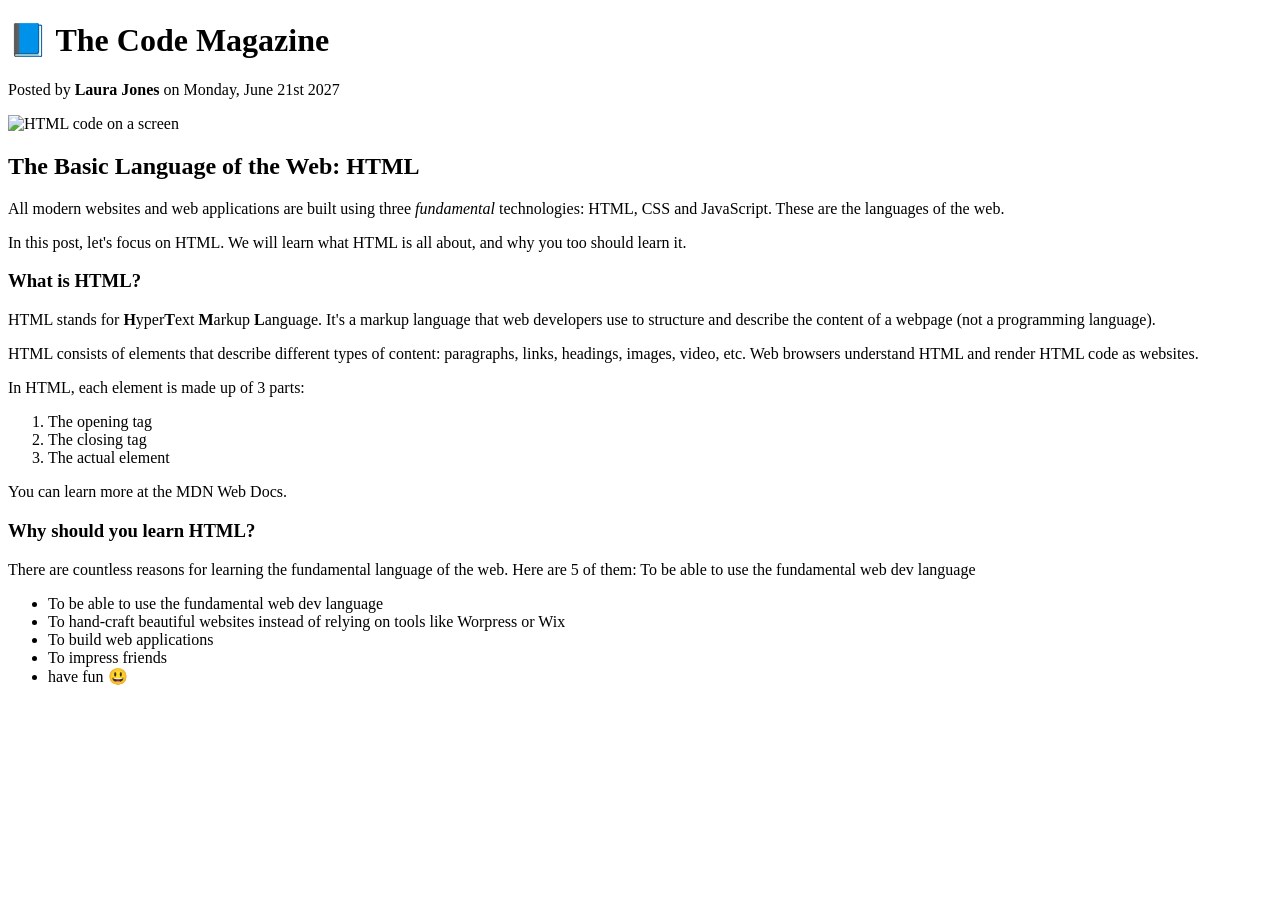
==== index.html @ 5f618c9a "Add missing image element to enhance visual content in index.html" ====
<!DOCTYPE html>
<html lang="en">
  <head>
    <meta charset="UTF-8" />
    <meta name="viewport" content="width=device-width, initial-scale=1.0" />
    <title>The Basic Language of the Web: HTML</title>
  </head>
  <body>
    <h1>📘 The Code Magazine</h1>

    <p>Posted by <strong> Laura Jones </strong> on Monday, June 21st 2027</p>

    <img
      src="post-img.jpg"
      alt="HTML code on a screen"
      width="500"
      height="200"
    />

    <h2>The Basic Language of the Web: HTML</h2>
    <p>
      All modern websites and web applications are built using three
      <em> fundamental </em>
      technologies: HTML, CSS and JavaScript. These are the languages of the
      web.
    </p>

    <p>
      In this post, let's focus on HTML. We will learn what HTML is all about,
      and why you too should learn it.
    </p>
    <h3>What is HTML?</h3>
    <p>
      HTML stands for <strong>H</strong>yper<strong>T</strong>ext
      <strong>M</strong>arkup <strong>L</strong>anguage. It's a markup language
      that web developers use to structure and describe the content of a webpage
      (not a programming language).
    </p>
    <p>
      HTML consists of elements that describe different types of content:
      paragraphs, links, headings, images, video, etc. Web browsers understand
      HTML and render HTML code as websites.
    </p>

    <p>In HTML, each element is made up of 3 parts:</p>
    <ol>
      <li>The opening tag</li>
      <li>The closing tag</li>
      <li>The actual element</li>
    </ol>
    <p>You can learn more at the MDN Web Docs.</p>
    <h3>Why should you learn HTML?</h3>

    <p>
      There are countless reasons for learning the fundamental language of the
      web. Here are 5 of them: To be able to use the fundamental web dev
      language
    </p>
    <ul>
      <li>To be able to use the fundamental web dev language</li>
      <li>
        To hand-craft beautiful websites instead of relying on tools like
        Worpress or Wix
      </li>
      <li>To build web applications</li>
      <li>To impress friends</li>
      <li>have fun 😃</li>
    </ul>
  </body>
</html>
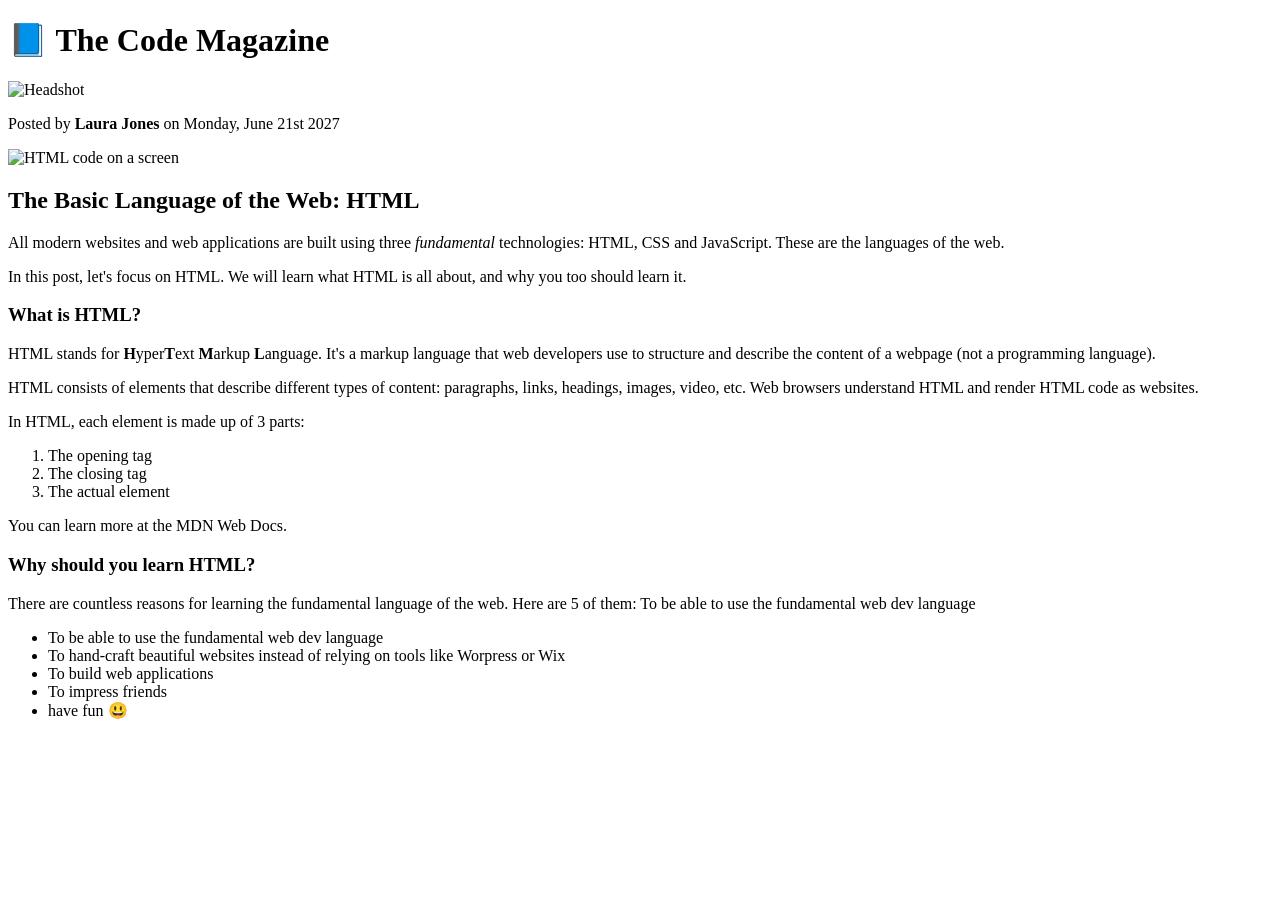
==== commit c8cb4421: "Fix typo in alt attribute of author image in index.html" ====
--- a/index.html
+++ b/index.html
@@ -7,6 +7,9 @@
   </head>
   <body>
     <h1>📘 The Code Magazine</h1>
+
+    <img src="laura-jones.jpg" alt=Headshot of Laura Jones" width="50"
+    height="50" />
 
     <p>Posted by <strong> Laura Jones </strong> on Monday, June 21st 2027</p>
 
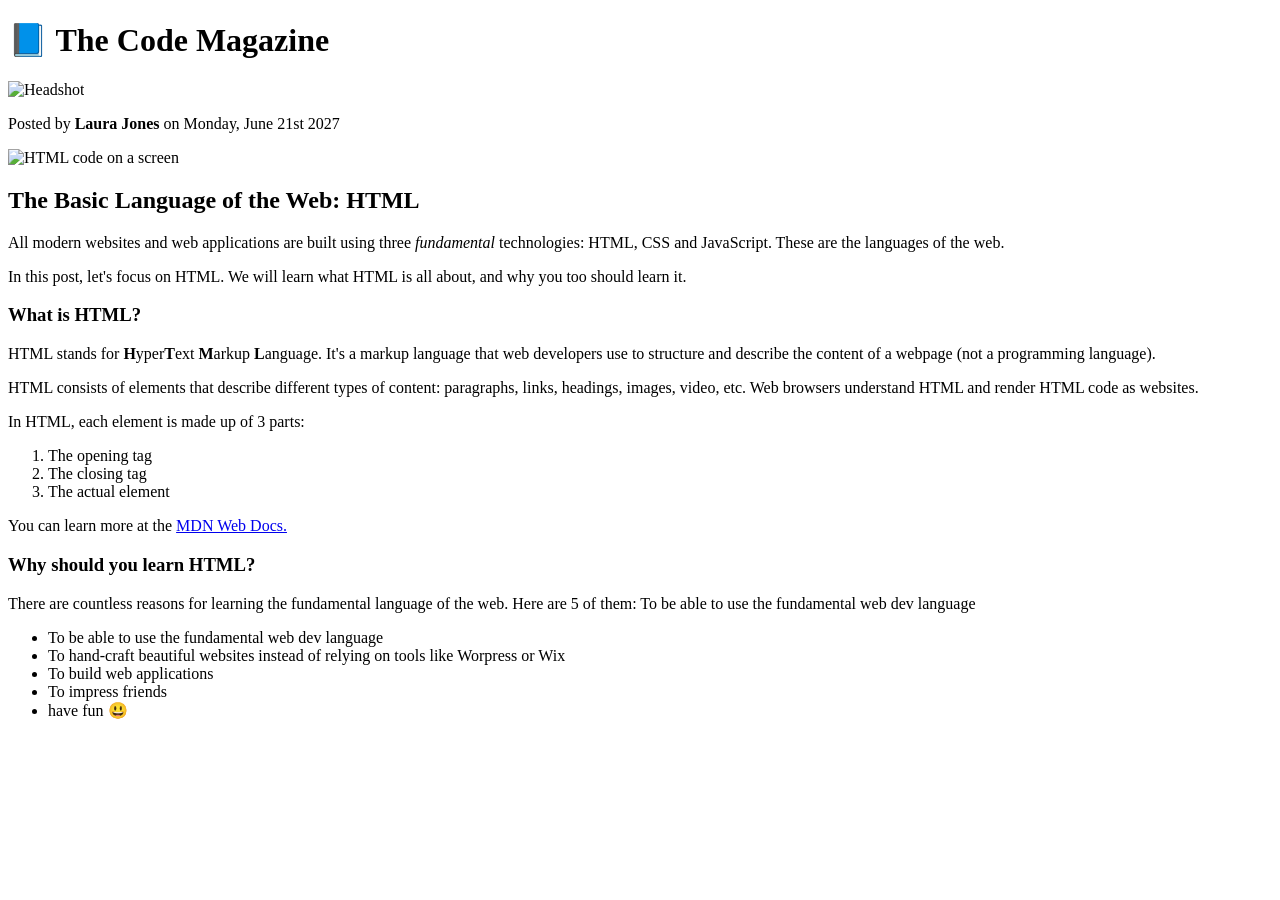
==== commit df2468a5: "Add hyperlink to MDN Web Docs for HTML learning resources in index.html" ====
--- a/index.html
+++ b/index.html
@@ -51,7 +51,14 @@
       <li>The closing tag</li>
       <li>The actual element</li>
     </ol>
-    <p>You can learn more at the MDN Web Docs.</p>
+    <p>
+      You can learn more at the
+      <a
+        href="https://developer.mozilla.org/en-US/docs/Web/HTML"
+        target="_blank"
+        >MDN Web Docs.</a
+      >
+    </p>
     <h3>Why should you learn HTML?</h3>
 
     <p>
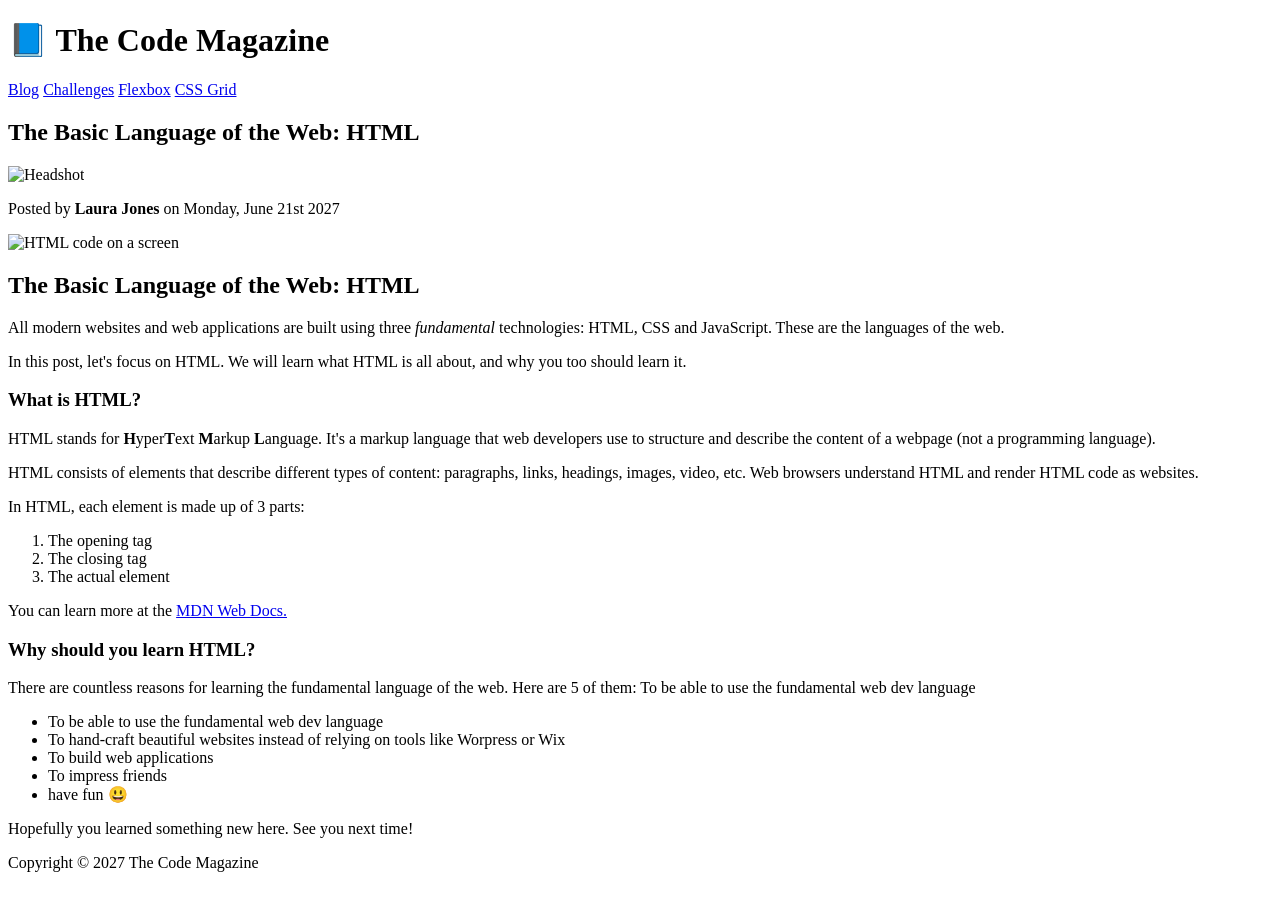
==== commit de7bc27f: "Refactor index.html structure and add navigation links to enhance user experience" ====
--- a/index.html
+++ b/index.html
@@ -6,75 +6,91 @@
     <title>The Basic Language of the Web: HTML</title>
   </head>
   <body>
-    <h1>📘 The Code Magazine</h1>
+    <header>
+      <h1>📘 The Code Magazine</h1>
 
-    <img src="laura-jones.jpg" alt=Headshot of Laura Jones" width="50"
-    height="50" />
+      <nav>
+        <a href="blog.html">Blog</a>
+        <a href="#">Challenges</a>
+        <a href="#">Flexbox</a>
+        <a href="#">CSS Grid</a>
+      </nav>
+    </header>
+    <article>
+      <h2>The Basic Language of the Web: HTML</h2>
 
-    <p>Posted by <strong> Laura Jones </strong> on Monday, June 21st 2027</p>
+      <img src="laura-jones.jpg" alt=Headshot of Laura Jones" width="50"
+      height="50" />
 
-    <img
-      src="post-img.jpg"
-      alt="HTML code on a screen"
-      width="500"
-      height="200"
-    />
+      <p>Posted by <strong> Laura Jones </strong> on Monday, June 21st 2027</p>
 
-    <h2>The Basic Language of the Web: HTML</h2>
-    <p>
-      All modern websites and web applications are built using three
-      <em> fundamental </em>
-      technologies: HTML, CSS and JavaScript. These are the languages of the
-      web.
-    </p>
+      <img
+        src="post-img.jpg"
+        alt="HTML code on a screen"
+        width="500"
+        height="200"
+      />
 
-    <p>
-      In this post, let's focus on HTML. We will learn what HTML is all about,
-      and why you too should learn it.
-    </p>
-    <h3>What is HTML?</h3>
-    <p>
-      HTML stands for <strong>H</strong>yper<strong>T</strong>ext
-      <strong>M</strong>arkup <strong>L</strong>anguage. It's a markup language
-      that web developers use to structure and describe the content of a webpage
-      (not a programming language).
-    </p>
-    <p>
-      HTML consists of elements that describe different types of content:
-      paragraphs, links, headings, images, video, etc. Web browsers understand
-      HTML and render HTML code as websites.
-    </p>
+      <h2>The Basic Language of the Web: HTML</h2>
+      <p>
+        All modern websites and web applications are built using three
+        <em> fundamental </em>
+        technologies: HTML, CSS and JavaScript. These are the languages of the
+        web.
+      </p>
 
-    <p>In HTML, each element is made up of 3 parts:</p>
-    <ol>
-      <li>The opening tag</li>
-      <li>The closing tag</li>
-      <li>The actual element</li>
-    </ol>
-    <p>
-      You can learn more at the
-      <a
-        href="https://developer.mozilla.org/en-US/docs/Web/HTML"
-        target="_blank"
-        >MDN Web Docs.</a
-      >
-    </p>
-    <h3>Why should you learn HTML?</h3>
+      <p>
+        In this post, let's focus on HTML. We will learn what HTML is all about,
+        and why you too should learn it.
+      </p>
+      <h3>What is HTML?</h3>
+      <p>
+        HTML stands for <strong>H</strong>yper<strong>T</strong>ext
+        <strong>M</strong>arkup <strong>L</strong>anguage. It's a markup
+        language that web developers use to structure and describe the content
+        of a webpage (not a programming language).
+      </p>
+      <p>
+        HTML consists of elements that describe different types of content:
+        paragraphs, links, headings, images, video, etc. Web browsers understand
+        HTML and render HTML code as websites.
+      </p>
 
-    <p>
-      There are countless reasons for learning the fundamental language of the
-      web. Here are 5 of them: To be able to use the fundamental web dev
-      language
-    </p>
-    <ul>
-      <li>To be able to use the fundamental web dev language</li>
-      <li>
-        To hand-craft beautiful websites instead of relying on tools like
-        Worpress or Wix
-      </li>
-      <li>To build web applications</li>
-      <li>To impress friends</li>
-      <li>have fun 😃</li>
-    </ul>
+      <p>In HTML, each element is made up of 3 parts:</p>
+      <ol>
+        <li>The opening tag</li>
+        <li>The closing tag</li>
+        <li>The actual element</li>
+      </ol>
+      <p>
+        You can learn more at the
+        <a
+          href="https://developer.mozilla.org/en-US/docs/Web/HTML"
+          target="_blank"
+          >MDN Web Docs.</a
+        >
+      </p>
+      <h3>Why should you learn HTML?</h3>
+
+      <p>
+        There are countless reasons for learning the fundamental language of the
+        web. Here are 5 of them: To be able to use the fundamental web dev
+        language
+      </p>
+      <ul>
+        <li>To be able to use the fundamental web dev language</li>
+        <li>
+          To hand-craft beautiful websites instead of relying on tools like
+          Worpress or Wix
+        </li>
+        <li>To build web applications</li>
+        <li>To impress friends</li>
+        <li>have fun 😃</li>
+      </ul>
+
+      <p>Hopefully you learned something new here. See you next time!</p>
+    </article>
+
+    <footer>Copyright &copy; 2027 The Code Magazine</footer>
   </body>
 </html>
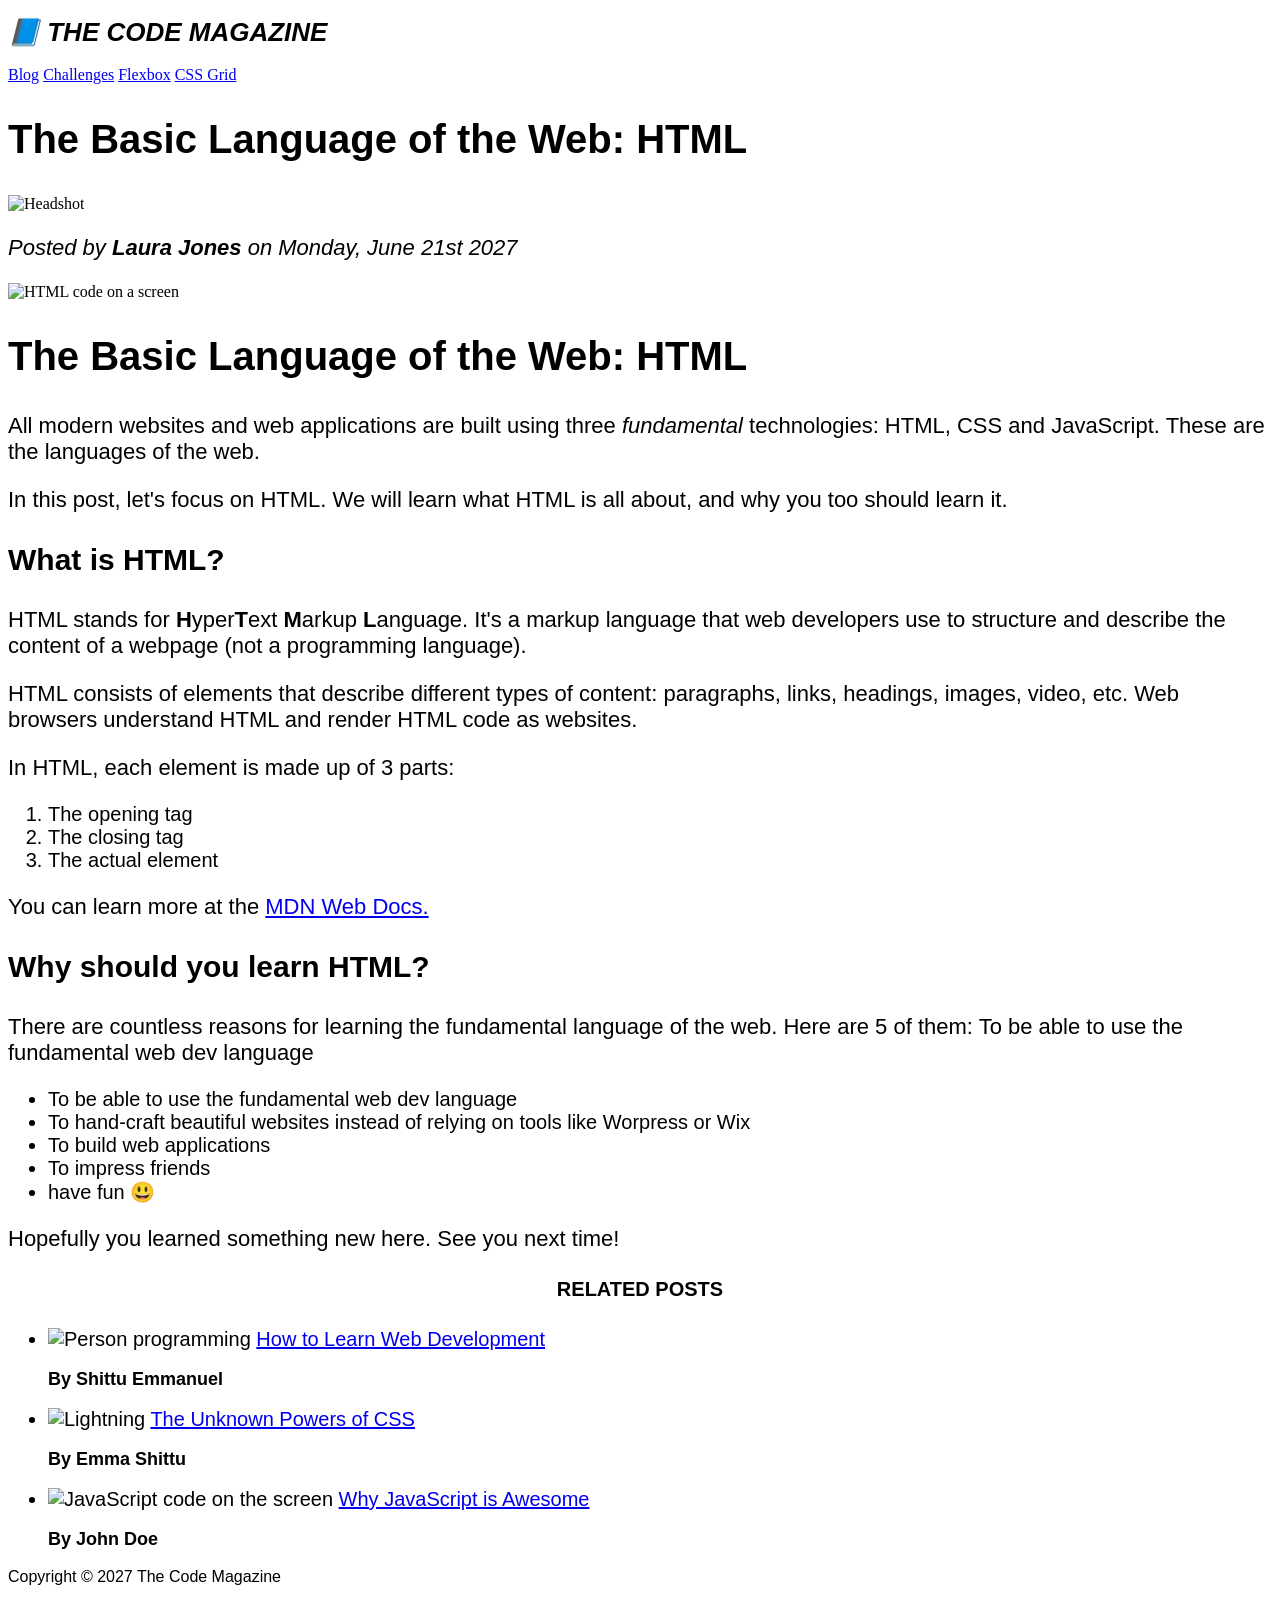
==== commit 97185817: "Refactor index.html and add style.css for improved structure and styling" ====
--- a/index.html
+++ b/index.html
@@ -3,10 +3,11 @@
   <head>
     <meta charset="UTF-8" />
     <meta name="viewport" content="width=device-width, initial-scale=1.0" />
+    <link rel="stylesheet" href="style.css" />
     <title>The Basic Language of the Web: HTML</title>
   </head>
   <body>
-    <header>
+    <header class="main-header">
       <h1>📘 The Code Magazine</h1>
 
       <nav>
@@ -17,20 +18,23 @@
       </nav>
     </header>
     <article>
-      <h2>The Basic Language of the Web: HTML</h2>
+      <header>
+        <h2>The Basic Language of the Web: HTML</h2>
 
-      <img src="laura-jones.jpg" alt=Headshot of Laura Jones" width="50"
-      height="50" />
+        <img src="img/laura-jones.jpg" alt=Headshot of Laura Jones" width="50"
+        height="50" />
 
-      <p>Posted by <strong> Laura Jones </strong> on Monday, June 21st 2027</p>
+        <p id"author">
+          Posted by <strong> Laura Jones </strong> on Monday, June 21st 2027
+        </p>
 
-      <img
-        src="post-img.jpg"
-        alt="HTML code on a screen"
-        width="500"
-        height="200"
-      />
-
+        <img
+          src="img/post-img.jpg"
+          alt="HTML code on a screen"
+          width="500"
+          height="200"
+        />
+      </header>
       <h2>The Basic Language of the Web: HTML</h2>
       <p>
         All modern websites and web applications are built using three
@@ -91,6 +95,42 @@
       <p>Hopefully you learned something new here. See you next time!</p>
     </article>
 
-    <footer>Copyright &copy; 2027 The Code Magazine</footer>
+    <aside>
+      <h4>Related posts</h4>
+      <ul class="related-posts">
+        <li>
+          <img
+            src="img/related-1.jpg"
+            alt="Person programming"
+            width="75"
+            height="75"
+          />
+          <a href="#">How to Learn Web Development</a>
+          <p class="related-author">By Shittu Emmanuel</p>
+        </li>
+        <li>
+          <img src="img/related-2.jpg" alt="Lightning" width="75" height="75" />
+          <a href="#">The Unknown Powers of CSS</a>
+          <p class="related-author">By Emma Shittu</p>
+        </li>
+        <li>
+          <img
+            src="img//related-3.jpg"
+            alt="JavaScript code on the screen"
+            width="75"
+            height="75"
+          />
+          <a href="#">Why JavaScript is Awesome</a>
+          <p class="related-author">By John Doe</p>
+        </li>
+      </ul>
+    </aside>
+
+
+    <footer>
+      <p id="copyright">
+Copyright &copy; 2027 The Code Magazine
+      </p>
+    </footer>
   </body>
 </html>
--- a/style.css
+++ b/style.css
@@ -0,0 +1,72 @@
+h1,
+h2,
+h3,
+h4,
+p,
+li {
+  font-family: sans-serif;
+}
+
+h1 {
+  font-size: 26px;
+  font-family: sans-serif;
+  text-transform: uppercase;
+  font-style: italic;
+}
+
+h2 {
+  font-size: 40px;
+  font-family: sans-serif;
+}
+
+h3 {
+  font-size: 30px;
+  font-family: sans-serif;
+}
+
+h4 {
+  font-size: 20px;
+  font-family: sans-serif;
+  text-transform: uppercase;
+  text-align: center;
+}
+
+p {
+  font-size: 22px;
+  font-family: sans-serif;
+}
+
+li {
+  font-size: 20px;
+  font-family: sans-serif;
+}
+
+footer p {
+  font-size: 16px;
+}
+
+article header p {
+  font-style: italic;
+}
+
+#author {
+  font-style: italic;
+  font-size: 18px;
+}
+
+#copyright {
+  font-size: 16px;
+}
+
+.related-author {
+  font-size: 18px;
+  font-weight: bold;
+}
+
+/* ul {
+  list-style-type: none;
+} */
+
+.related-post {
+  list-style: none;
+}
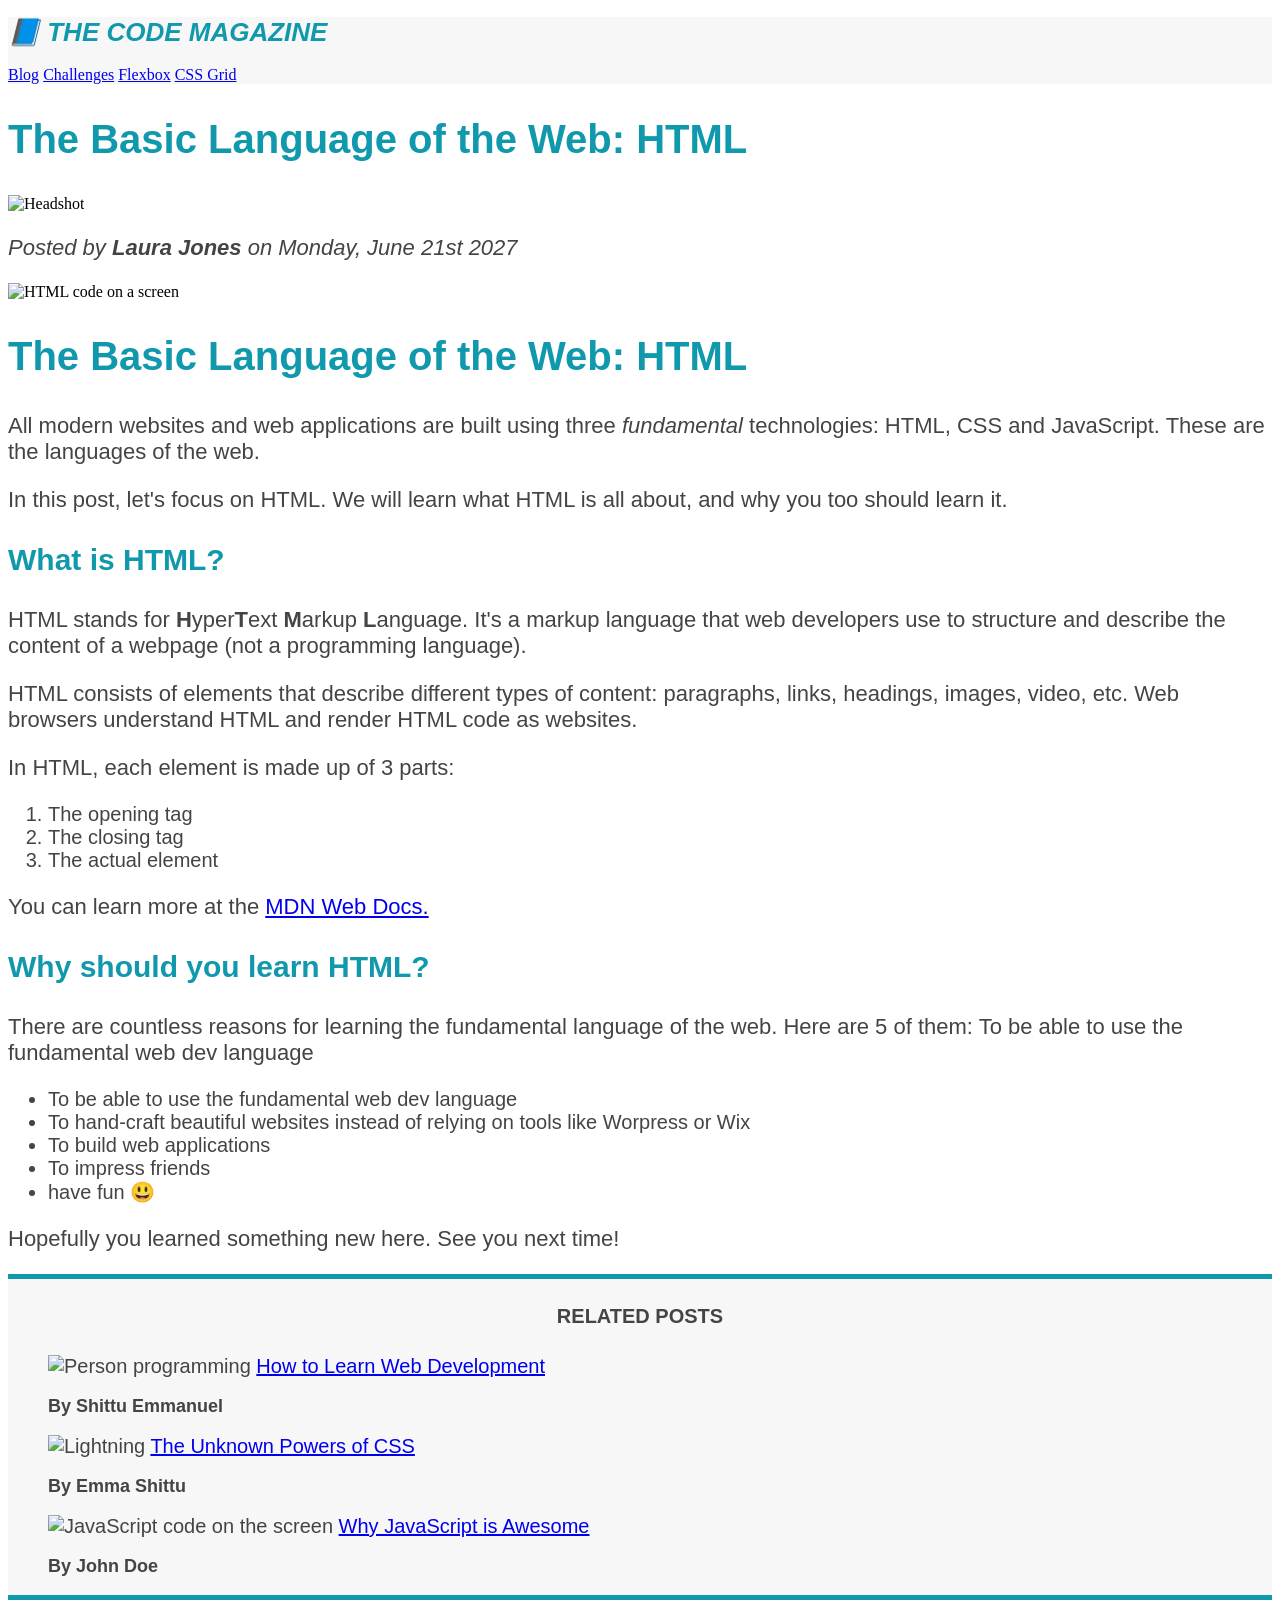
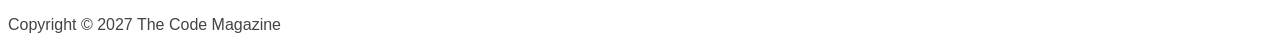
==== commit 7b2f68fa: "Refactor related posts section and update styles for improved presentation" ====
--- a/index.html
+++ b/index.html
@@ -97,7 +97,7 @@
 
     <aside>
       <h4>Related posts</h4>
-      <ul class="related-posts">
+      <ul class="related">
         <li>
           <img
             src="img/related-1.jpg"
--- a/style.css
+++ b/style.css
@@ -5,23 +5,28 @@
 p,
 li {
   font-family: sans-serif;
+  color: #444;
+}
+
+h1,
+h2,
+h3 {
+  color: #1098ad;
 }
 
 h1 {
   font-size: 26px;
-  font-family: sans-serif;
+
   text-transform: uppercase;
   font-style: italic;
 }
 
 h2 {
   font-size: 40px;
-  font-family: sans-serif;
 }
 
 h3 {
   font-size: 30px;
-  font-family: sans-serif;
 }
 
 h4 {
@@ -67,6 +72,20 @@
   list-style-type: none;
 } */
 
-.related-post {
+.related {
   list-style: none;
 }
+
+.main-header {
+  background-color: #f7f7f7;
+}
+
+aside {
+  background-color: #f7f7f7;
+  border-top: 5px solid #1098ad;
+  border-bottom: 5px solid #1098ad;
+}
+
+body {
+  /* background-color: oranged; */
+}
